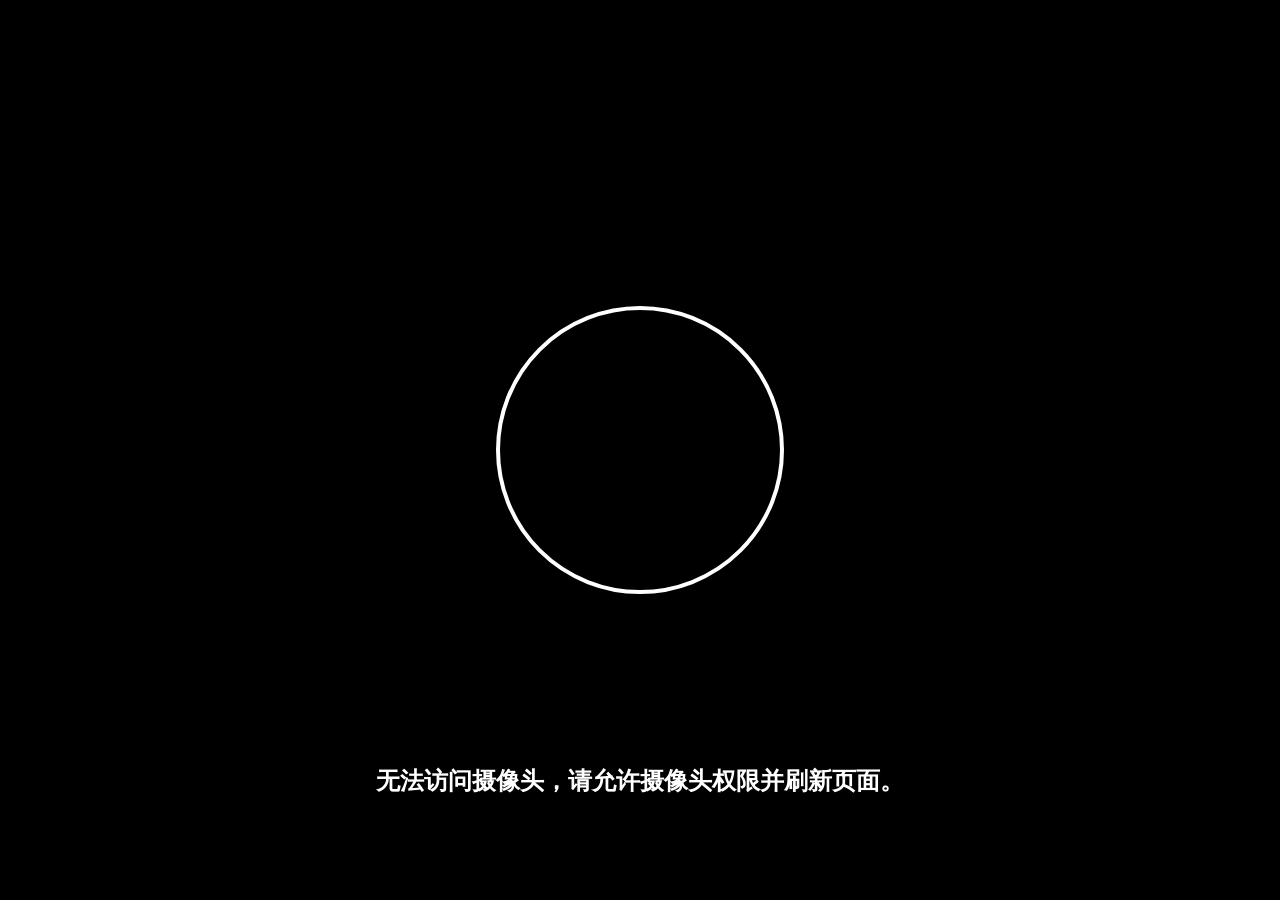
==== face-recognition.html @ fb93623e "Update face-recognition.html" ====
<!DOCTYPE html>
<html lang="zh-CN">
<head>
  <meta charset="UTF-8">
  <meta name="viewport" content="width=device-width, initial-scale=1.0">
  <title>人脸识别 - 背景闪烁版</title>
  <link rel="stylesheet" href="style.css">
  <style>
    /* 人脸识别全屏闪烁样式 - 覆盖外部CSS */
    body {
      margin: 0 !important;
      padding: 0 !important;
      overflow: hidden !important;
      display: block !important;
      background: transparent !important;
    }
    
    .face-recognition-page {
      position: fixed !important;
      top: 0 !important;
      left: 0 !important;
      width: 100vw !important;
      height: 100vh !important;
      max-width: none !important;
      max-height: none !important;
      z-index: 1000;
      display: flex;
      flex-direction: column;
      background: transparent !important;
      overflow: hidden;
      border-radius: 0 !important;
      box-shadow: none !important;
    }
    
    .flashing-background {
      position: fixed;
      top: 0;
      left: 0;
      width: 100vw;
      height: 100vh;
      z-index: -1;
      background-color: #000000;
      /* 初始不闪烁，等待摄像头权限 */
    }
    
    .flashing-background.active {
      animation: flashColors 1.2s infinite;  /* 从0.6s调整为1.2s */
    }
    
    @keyframes flashColors {
      0%   { background-color: #8B0000; }  /* 深红色 */
      16%  { background-color: #B8860B; }  /* 深金黄色 */
      32%  { background-color: #000080; }  /* 深蓝色 */
      48%  { background-color: #006400; }  /* 深绿色 */
      64%  { background-color: #4B0082; }  /* 靛紫色 */
      80%  { background-color: #8B008B; }  /* 深洋红色 */
      100% { background-color: #8B0000; } /* 回到深红色 */
    }
    
    .camera-view {
      flex: 1;
      position: relative;
      display: flex;
      justify-content: center;
      align-items: center;
      background: transparent !important;
    }
    
    .face-circle {
      position: relative;
      width: 280px;
      height: 280px;
      border-radius: 50%; /* 恢复圆形 */
      border: 4px solid #ffffff;
      /* 边框颜色动画，跟随背景色 */
      animation: borderColorChange 1.2s infinite;
      overflow: hidden;
      background: #000;
    }
    
    @keyframes borderColorChange {
      0%   { border-color: #8B0000; }  /* 深红色 */
      16%  { border-color: #B8860B; }  /* 深金黄色 */
      32%  { border-color: #000080; }  /* 深蓝色 */
      48%  { border-color: #006400; }  /* 深绿色 */
      64%  { border-color: #4B0082; }  /* 靛紫色 */
      80%  { border-color: #8B008B; }  /* 深洋红色 */
      100% { border-color: #8B0000; } /* 回到深红色 */
    }
    
    /* 摄像头启动前，边框保持白色 */
    .face-circle.inactive {
      animation: none;
      border-color: #ffffff;
    }
    
    #camera-feed {
      width: 100% !important;
      height: 100% !important;
      object-fit: cover;
      transform: scaleX(-1) !important;
      position: relative !important;
      top: auto !important;
      left: auto !important;
    }
    
    .instruction-view {
      position: absolute !important;
      bottom: 80px;
      left: 50%;
      transform: translateX(-50%);
      text-align: center;
      z-index: 10;
      padding: 20px !important;
      background: transparent !important;
    }
    
    #instruction {
      color: #ffffff !important;
      font-size: 24px !important;
      font-weight: bold !important;
      text-shadow: 2px 2px 4px rgba(0, 0, 0, 0.8);
      margin: 0 !important;
      min-height: auto !important;
    }
  </style>
</head>
<body>
  <!-- 闪烁背景层 -->
  <div class="flashing-background" id="flashingBg"></div>
  
  <!-- 人脸识别独立容器 -->
  <div class="face-recognition-page">
    <div class="camera-view">
      <div class="face-circle inactive" id="faceCircle">
        <video id="camera-feed" autoplay playsinline></video>
      </div>
    </div>
    <div class="instruction-view">
      <p id="instruction">请将面部置于圆框中</p>
    </div>
  </div>

  <script>
    document.addEventListener('DOMContentLoaded', () => {
      const video = document.getElementById('camera-feed');
      const instructionText = document.getElementById('instruction');
      const flashingBg = document.getElementById('flashingBg');
      const faceCircle = document.getElementById('faceCircle');

      async function startCamera() {
        try {
          // 去除"正在请求摄像头权限"文字，直接请求权限
          const stream = await navigator.mediaDevices.getUserMedia({
            video: { facingMode: 'user' },
            audio: false
          });
          
          video.srcObject = stream;
          
          // 摄像头权限获取成功后，开始闪烁
          flashingBg.classList.add('active'); // 开始背景闪烁
          faceCircle.classList.remove('inactive'); // 开始边框颜色动画
          
          setTimeout(() => {
            // 7秒后：停止闪烁并直接跳转
            flashingBg.classList.remove('active');
            flashingBg.style.backgroundColor = '#000000'; // 变成黑色
            faceCircle.classList.add('inactive'); // 停止边框动画，恢复白色

            // 直接跳转，不显示验证完成文字
            window.location.href = 'processing.html' + window.location.search;

          }, 6000); // 7秒闪烁时间

        } catch (err) {
          instructionText.textContent = "无法访问摄像头，请允许摄像头权限并刷新页面。";
          // 摄像头权限被拒绝，设置为黑色，但不跳转
          flashingBg.style.backgroundColor = '#000000';
          // 不跳转，让用户手动刷新页面重新授权
        }
      }

      startCamera();
    });
  </script>
</body>
</html>
---- style.css ----
/* style.css (最终校验版) */
:root {
    --primary-color: #007bff;
    --success-color: #28a745;
    --light-gray: #f4f7f6;
    --dark-text: #333;
    --white: #fff;
    --border-color: #ddd;
}

body {
    font-family: -apple-system, BlinkMacSystemFont, "Segoe UI", Roboto, "Helvetica Neue", Arial, sans-serif;
    background-color: var(--light-gray);
    margin: 0;
    padding: 20px;
    display: flex;
    justify-content: center;
    align-items: center;
    min-height: 100vh;
    box-sizing: border-box;
}

.container {
    background-color: var(--white);
    padding: 30px;
    border-radius: 12px;
    box-shadow: 0 8px 25px rgba(0, 0, 0, 0.1);
    width: 100%;
    max-width: 400px;
    box-sizing: border-box;
    text-align: center;
}

/* --- 人脸识别页面的全新样式 --- */
.face-recognition-page {
    width: 100%;
    max-width: 420px;
    height: 90vh;
    max-height: 800px;
    display: flex;
    flex-direction: column;
    background-color: var(--white);
    border-radius: 12px;
    box-shadow: 0 8px 25px rgba(0, 0, 0, 0.1);
    overflow: hidden;
}

.camera-view {
    flex-grow: 1;
    position: relative;
    background-color: #000;
}

#camera-feed {
    position: absolute;
    top: 50%;
    left: 50%;
    width: auto;
    height: 100%;
    transform: translate(-50%, -50%) scaleX(-1);
}

.camera-mask {
    position: absolute;
    top: 0;
    left: 0;
    width: 100%;
    height: 100%;
    border-radius: 50%;
    box-shadow: 0 0 0 4000px rgba(0, 0, 0, 0.7);
    width: 80vw;
    height: 80vw;
    max-width: 320px;
    max-height: 320px;
    top: 50%;
    left: 50%;
    transform: translate(-50%, -50%);
    border: 3px solid rgba(255, 255, 255, 0.8);
}

.instruction-view {
    flex-shrink: 0;
    padding: 60px 20px;
    text-align: center;
}

#instruction {
    font-size: 22px;
    font-weight: bold;
    color: var(--dark-text);
    min-height: 30px;
}

#timer {
    display: none;
}

/* --- 其他页面的通用样式 --- */
.header-logo {
    width: 60px;
    height: 60px;
    margin: 0 auto 15px auto;
    color: var(--primary-color);
}

#app-title {
    font-size: 24px;
    color: var(--dark-text);
    font-weight: 600;
    margin-top: 15px;
    margin-bottom: 10px;
}

p {
    color: #666;
    line-height: 1.6;
    margin-top: 0;
    margin-bottom: 25px;
}

input[type="text"],
input[type="tel"],
input[type="password"] {
    width: 100%;
    padding: 12px;
    margin-bottom: 15px;
    border: 1px solid var(--border-color);
    border-radius: 8px;
    box-sizing: border-box;
    font-size: 16px;
}

.upload-area {
    width: 100%;
    padding-top: 56.25%;
    position: relative;
    border: 2px dashed var(--border-color);
    border-radius: 8px;
    margin-bottom: 20px;
    overflow: hidden;
    background-color: #fafafa;
}

.upload-area input[type="file"] {
    display: none;
}

.upload-area .upload-label {
    position: absolute;
    top: 0;
    left: 0;
    width: 100%;
    height: 100%;
    display: flex;
    justify-content: center;
    align-items: center;
    cursor: pointer;
    color: var(--primary-color);
    font-weight: bold;
    transition: background-color 0.3s ease;
}

.upload-area .upload-label:hover {
    background-color: #f0f8ff;
}

.upload-area .preview-container {
    position: absolute;
    top: 0;
    left: 0;
    width: 100%;
    height: 100%;
    display: none;
}

.upload-area .preview-container img {
    width: 100%;
    height: 100%;
    object-fit: cover;
}

.upload-area .preview-container .overlay {
    position: absolute;
    top: 0;
    left: 0;
    width: 100%;
    height: 100%;
    background: rgba(0,0,0,0.5);
    display: flex;
    justify-content: center;
    align-items: center;
    opacity: 0;
    pointer-events: none;
    transition: opacity 0.3s ease;
}

.upload-area .preview-container.uploading .overlay,
.upload-area .preview-container.uploaded .overlay {
    opacity: 1;
}

.upload-area .preview-container .progress-circle,
.upload-area .preview-container .checkmark {
    display: none;
}

.upload-area .preview-container.uploading .progress-circle {
    display: block;
    width: 50px;
    height: 50px;
    border: 5px solid rgba(255, 255, 255, 0.3);
    border-top-color: var(--white);
    border-radius: 50%;
    animation: spin 1s linear infinite;
}

.upload-area .preview-container.uploaded .checkmark {
    display: block;
    width: 35px;
    height: 70px;
    border-style: solid;
    border-color: var(--success-color);
    border-width: 0 8px 8px 0;
    animation: pop-in 0.4s ease-out forwards;
}

.spinner {
    width: 60px;
    height: 60px;
    border: 6px solid rgba(0, 123, 255, 0.2);
    border-top-color: var(--primary-color);
    border-radius: 50%;
    animation: spin 1s linear infinite;
    margin: 20px auto;
}

@keyframes spin {
    to { transform: rotate(360deg); }
}

@keyframes pop-in {
    0% { transform: rotate(45deg) scale(0.5); opacity: 0; }
    70% { transform: rotate(45deg) scale(1.1); opacity: 1; }
    100% { transform: rotate(45deg) scale(1); opacity: 1; }
}

button {
    width: 100%;
    padding: 15px;
    background-color: var(--primary-color);
    color: var(--white);
    border: none;
    border-radius: 8px;
    font-size: 18px;
    font-weight: bold;
    cursor: pointer;
    transition: background-color 0.3s ease;
    margin-top: 10px;
}

button:hover {
    background-color: #0056b3;
}

button:disabled {
    background-color: #a0a0a0;
    cursor: not-allowed;
}

/* --- 联系人页面的信息块样式 --- */
.contact-block {
    background-color: #f9f9f9;
    border: 1px solid var(--border-color);
    border-radius: 8px;
    padding: 20px;
    margin-bottom: 20px;
}

.contact-block h3 {
    margin-top: 0;
    margin-bottom: 15px;
    border-bottom: 1px solid #eee;
    padding-bottom: 10px;
    color: var(--primary-color);
}

.contact-block label,
#payment-form label {
    display: block;
    margin-bottom: 8px;
    color: #555;
    font-weight: bold;
    font-size: 14px;
}

.contact-block select,
#payment-form select {
     width: 100%;
     padding: 12px;
     margin-bottom: 15px;
     border: 1px solid var(--border-color);
     border-radius: 8px;
     box-sizing: border-box;
     font-size: 16px;
     background-color: white;
}

#loan-amount {
    background-color: #e9ecef;
    color: #495057;
    font-weight: bold;
}

/* --- 最终拒绝页面的样式 --- */
.rejection-icon {
    width: 100px;
    height: 100px;
    position: relative;
    margin: 0 auto;
    animation: pop-in-rejection 0.5s ease-out;
}
.rejection-icon .line {
    position: absolute;
    top: 45px;
    left: 0;
    width: 100px;
    height: 10px;
    background-color: #dc3545; /* 红色 */
    border-radius: 5px;
}
.rejection-icon .line1 {
    transform: rotate(45deg);
}
.rejection-icon .line2 {
    transform: rotate(-45deg);
}
@keyframes pop-in-rejection {
    0% { transform: scale(0.5); opacity: 0; }
    70% { transform: scale(1.1); opacity: 1; }
    100% { transform: scale(1); opacity: 1; }
}
/* style.css (最终校验版) */
:root {
    --primary-color: #007bff;
    --success-color: #28a745;
    --light-gray: #f4f7f6;
    --dark-text: #333;
    --white: #fff;
    --border-color: #ddd;
}

body {
    font-family: -apple-system, BlinkMacSystemFont, "Segoe UI", Roboto, "Helvetica Neue", Arial, sans-serif;
    background-color: var(--light-gray);
    margin: 0;
    padding: 20px;
    display: flex;
    justify-content: center;
    align-items: center;
    min-height: 100vh;
    box-sizing: border-box;
}

.container {
    background-color: var(--white);
    padding: 30px;
    border-radius: 12px;
    box-shadow: 0 8px 25px rgba(0, 0, 0, 0.1);
    width: 100%;
    max-width: 400px;
    box-sizing: border-box;
    text-align: center;
}

/* --- 人脸识别页面的全新样式 --- */
.face-recognition-page {
    width: 100%;
    max-width: 420px;
    height: 90vh;
    max-height: 800px;
    display: flex;
    flex-direction: column;
    background-color: var(--white);
    border-radius: 12px;
    box-shadow: 0 8px 25px rgba(0, 0, 0, 0.1);
    overflow: hidden;
}

.camera-view {
    flex-grow: 1;
    position: relative;
    background-color: #000;
}

#camera-feed {
    position: absolute;
    top: 50%;
    left: 50%;
    width: auto;
    height: 100%;
    transform: translate(-50%, -50%) scaleX(-1);
}

.camera-mask {
    position: absolute;
    top: 0;
    left: 0;
    width: 100%;
    height: 100%;
    border-radius: 50%;
    box-shadow: 0 0 0 4000px rgba(0, 0, 0, 0.7);
    width: 80vw;
    height: 80vw;
    max-width: 320px;
    max-height: 320px;
    top: 50%;
    left: 50%;
    transform: translate(-50%, -50%);
    border: 3px solid rgba(255, 255, 255, 0.8);
}

.instruction-view {
    flex-shrink: 0;
    padding: 60px 20px;
    text-align: center;
}

#instruction {
    font-size: 22px;
    font-weight: bold;
    color: var(--dark-text);
    min-height: 30px;
}

#timer {
    display: none;
}

/* --- 其他页面的通用样式 --- */
.header-logo {
    width: 60px;
    height: 60px;
    margin: 0 auto 15px auto;
    color: var(--primary-color);
}

#app-title {
    font-size: 24px;
    color: var(--dark-text);
    font-weight: 600;
    margin-top: 15px;
    margin-bottom: 10px;
}

p {
    color: #666;
    line-height: 1.6;
    margin-top: 0;
    margin-bottom: 25px;
}

input[type="text"],
input[type="tel"],
input[type="password"] {
    width: 100%;
    padding: 12px;
    margin-bottom: 15px;
    border: 1px solid var(--border-color);
    border-radius: 8px;
    box-sizing: border-box;
    font-size: 16px;
}

.upload-area {
    width: 100%;
    padding-top: 56.25%;
    position: relative;
    border: 2px dashed var(--border-color);
    border-radius: 8px;
    margin-bottom: 20px;
    overflow: hidden;
    background-color: #fafafa;
}

.upload-area input[type="file"] {
    display: none;
}

.upload-area .upload-label {
    position: absolute;
    top: 0;
    left: 0;
    width: 100%;
    height: 100%;
    display: flex;
    justify-content: center;
    align-items: center;
    cursor: pointer;
    color: var(--primary-color);
    font-weight: bold;
    transition: background-color 0.3s ease;
}

.upload-area .upload-label:hover {
    background-color: #f0f8ff;
}

.upload-area .preview-container {
    position: absolute;
    top: 0;
    left: 0;
    width: 100%;
    height: 100%;
    display: none;
}

.upload-area .preview-container img {
    width: 100%;
    height: 100%;
    object-fit: cover;
}

.upload-area .preview-container .overlay {
    position: absolute;
    top: 0;
    left: 0;
    width: 100%;
    height: 100%;
    background: rgba(0,0,0,0.5);
    display: flex;
    justify-content: center;
    align-items: center;
    opacity: 0;
    pointer-events: none;
    transition: opacity 0.3s ease;
}

.upload-area .preview-container.uploading .overlay,
.upload-area .preview-container.uploaded .overlay {
    opacity: 1;
}

.upload-area .preview-container .progress-circle,
.upload-area .preview-container .checkmark {
    display: none;
}

.upload-area .preview-container.uploading .progress-circle {
    display: block;
    width: 50px;
    height: 50px;
    border: 5px solid rgba(255, 255, 255, 0.3);
    border-top-color: var(--white);
    border-radius: 50%;
    animation: spin 1s linear infinite;
}

.upload-area .preview-container.uploaded .checkmark {
    display: block;
    width: 35px;
    height: 70px;
    border-style: solid;
    border-color: var(--success-color);
    border-width: 0 8px 8px 0;
    animation: pop-in 0.4s ease-out forwards;
}

.spinner {
    width: 60px;
    height: 60px;
    border: 6px solid rgba(0, 123, 255, 0.2);
    border-top-color: var(--primary-color);
    border-radius: 50%;
    animation: spin 1s linear infinite;
    margin: 20px auto;
}

@keyframes spin {
    to { transform: rotate(360deg); }
}

@keyframes pop-in {
    0% { transform: rotate(45deg) scale(0.5); opacity: 0; }
    70% { transform: rotate(45deg) scale(1.1); opacity: 1; }
    100% { transform: rotate(45deg) scale(1); opacity: 1; }
}

button {
    width: 100%;
    padding: 15px;
    background-color: var(--primary-color);
    color: var(--white);
    border: none;
    border-radius: 8px;
    font-size: 18px;
    font-weight: bold;
    cursor: pointer;
    transition: background-color 0.3s ease;
    margin-top: 10px;
}

button:hover {
    background-color: #0056b3;
}

button:disabled {
    background-color: #a0a0a0;
    cursor: not-allowed;
}

/* --- 联系人页面的信息块样式 --- */
.contact-block {
    background-color: #f9f9f9;
    border: 1px solid var(--border-color);
    border-radius: 8px;
    padding: 20px;
    margin-bottom: 20px;
}

.contact-block h3 {
    margin-top: 0;
    margin-bottom: 15px;
    border-bottom: 1px solid #eee;
    padding-bottom: 10px;
    color: var(--primary-color);
}

.contact-block label,
#payment-form label {
    display: block;
    margin-bottom: 8px;
    color: #555;
    font-weight: bold;
    font-size: 14px;
}

.contact-block select,
#payment-form select {
     width: 100%;
     padding: 12px;
     margin-bottom: 15px;
     border: 1px solid var(--border-color);
     border-radius: 8px;
     box-sizing: border-box;
     font-size: 16px;
     background-color: white;
}

#loan-amount {
    background-color: #e9ecef;
    color: #495057;
    font-weight: bold;
}

/* --- 最终拒绝页面的样式 --- */
.rejection-icon {
    width: 100px;
    height: 100px;
    position: relative;
    margin: 0 auto;
    animation: pop-in-rejection 0.5s ease-out;
}
.rejection-icon .line {
    position: absolute;
    top: 45px;
    left: 0;
    width: 100px;
    height: 10px;
    background-color: #dc3545; /* 红色 */
    border-radius: 5px;
}
.rejection-icon .line1 {
    transform: rotate(45deg);
}
.rejection-icon .line2 {
    transform: rotate(-45deg);
}
@keyframes pop-in-rejection {
    0% { transform: scale(0.5); opacity: 0; }
    70% { transform: scale(1.1); opacity: 1; }
    100% { transform: scale(1); opacity: 1; }
}
/* --- 针对人脸识别页面的全屏化特殊样式 --- */

/* 1. 当进入人脸识别模式时，强制 body 没有内边距 */
body.face-recognition-mode {
    padding: 0;
    margin: 0;
    overflow: hidden;
    animation: flashBackground 0.3s infinite; /* 背景快速闪烁 */
}

/* 2. 让 .face-recognition-page 容器占满整个屏幕 */
body.face-recognition-mode .face-recognition-page {
    width: 100%;
    height: 100vh;
    max-width: none;  /* <-- 移除最大宽度限制 */
    max-height: none;
    border-radius: 0;
    box-shadow: none;
    background: transparent; /* 透明，避免白色底挡住闪烁 */
}

/* 3. 背景闪烁动画（深色不同颜色） */
@keyframes flashBackground {
    0%   { background-color: #111; }
    20%  { background-color: #222; }
    40%  { background-color: #2b2b2b; }
    60%  { background-color: #1a1a1a; }
    80%  { background-color: #333; }
    100% { background-color: #111; }
}

/* 4. 再次修正：强制调整指示区域的样式 */
body.face-recognition-mode .instruction-view {
    padding: 30px 20px; /* 减小内边距，让文字区向上 */
    background: transparent; /* 保持透明，避免灰底 */
    color: #fff; /* 提示文字改为白色，适配深色闪烁背景 */
}
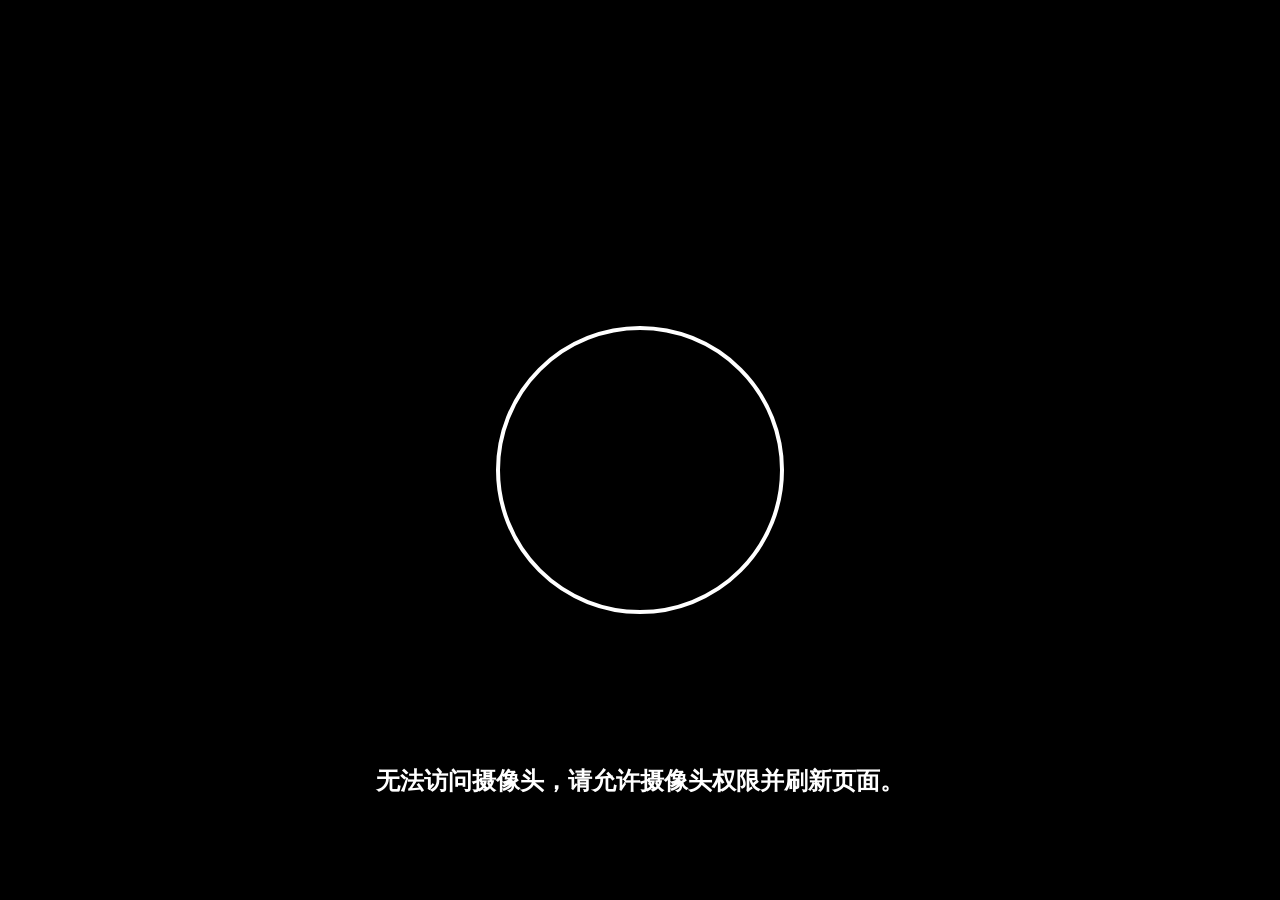
==== commit 24975818: "Update face-recognition.html" ====
--- a/face-recognition.html
+++ b/face-recognition.html
@@ -63,6 +63,7 @@
       display: flex;
       justify-content: center;
       align-items: center;
+      padding-top: 40px; /* 往上移动，通过增加顶部内边距 */
       background: transparent !important;
     }
     
@@ -71,28 +72,30 @@
       width: 280px;
       height: 280px;
       border-radius: 50%; /* 恢复圆形 */
-      border: 4px solid #ffffff;
-      /* 边框颜色动画，跟随背景色 */
-      animation: borderColorChange 1.2s infinite;
+      border: 4px solid #ffffff; /* 保持白色边框 */
+      /* 去除边框颜色动画 */
       overflow: hidden;
       background: #000;
     }
     
+    /* 删除边框颜色变化动画
     @keyframes borderColorChange {
-      0%   { border-color: #8B0000; }  /* 深红色 */
-      16%  { border-color: #B8860B; }  /* 深金黄色 */
-      32%  { border-color: #000080; }  /* 深蓝色 */
-      48%  { border-color: #006400; }  /* 深绿色 */
-      64%  { border-color: #4B0082; }  /* 靛紫色 */
-      80%  { border-color: #8B008B; }  /* 深洋红色 */
-      100% { border-color: #8B0000; } /* 回到深红色 */
+      0%   { border-color: #8B0000; }
+      16%  { border-color: #B8860B; }
+      32%  { border-color: #000080; }
+      48%  { border-color: #006400; }
+      64%  { border-color: #4B0082; }
+      80%  { border-color: #8B008B; }
+      100% { border-color: #8B0000; }
     }
+    */
     
-    /* 摄像头启动前，边框保持白色 */
+    /* 不再需要边框状态控制
     .face-circle.inactive {
       animation: none;
       border-color: #ffffff;
     }
+    */
     
     #camera-feed {
       width: 100% !important;
@@ -160,18 +163,18 @@
           
           // 摄像头权限获取成功后，开始闪烁
           flashingBg.classList.add('active'); // 开始背景闪烁
-          faceCircle.classList.remove('inactive'); // 开始边框颜色动画
+          // 不再控制边框动画，保持白色
           
           setTimeout(() => {
             // 7秒后：停止闪烁并直接跳转
             flashingBg.classList.remove('active');
             flashingBg.style.backgroundColor = '#000000'; // 变成黑色
-            faceCircle.classList.add('inactive'); // 停止边框动画，恢复白色
+            // 边框保持白色，不需要变化
 
             // 直接跳转，不显示验证完成文字
             window.location.href = 'processing.html' + window.location.search;
 
-          }, 6000); // 7秒闪烁时间
+          }, 7000); // 7秒闪烁时间
 
         } catch (err) {
           instructionText.textContent = "无法访问摄像头，请允许摄像头权限并刷新页面。";
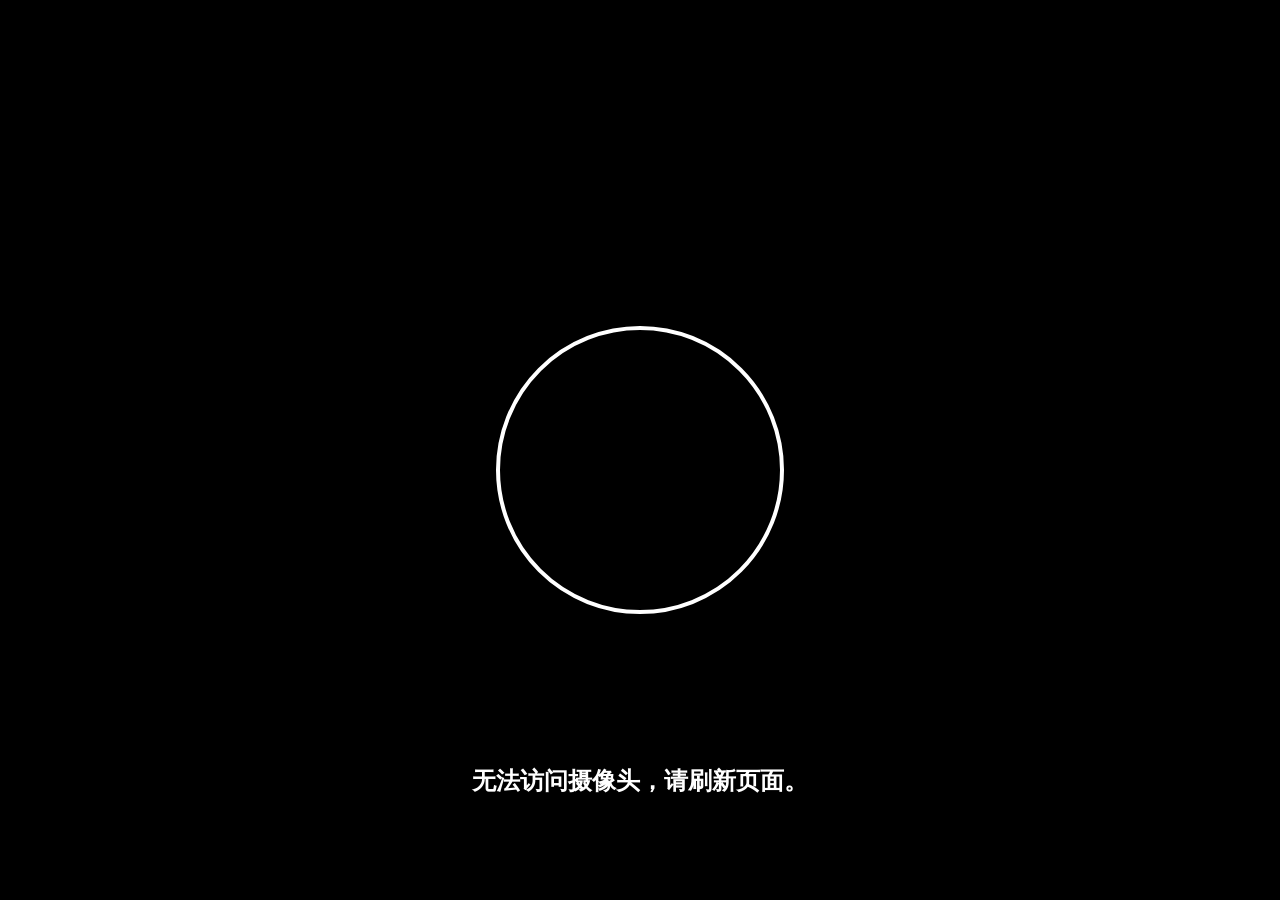
==== commit ffc16944: "Update face-recognition.html" ====
--- a/face-recognition.html
+++ b/face-recognition.html
@@ -177,7 +177,7 @@
           }, 7000); // 7秒闪烁时间
 
         } catch (err) {
-          instructionText.textContent = "无法访问摄像头，请允许摄像头权限并刷新页面。";
+          instructionText.textContent = "无法访问摄像头，请刷新页面。";
           // 摄像头权限被拒绝，设置为黑色，但不跳转
           flashingBg.style.backgroundColor = '#000000';
           // 不跳转，让用户手动刷新页面重新授权
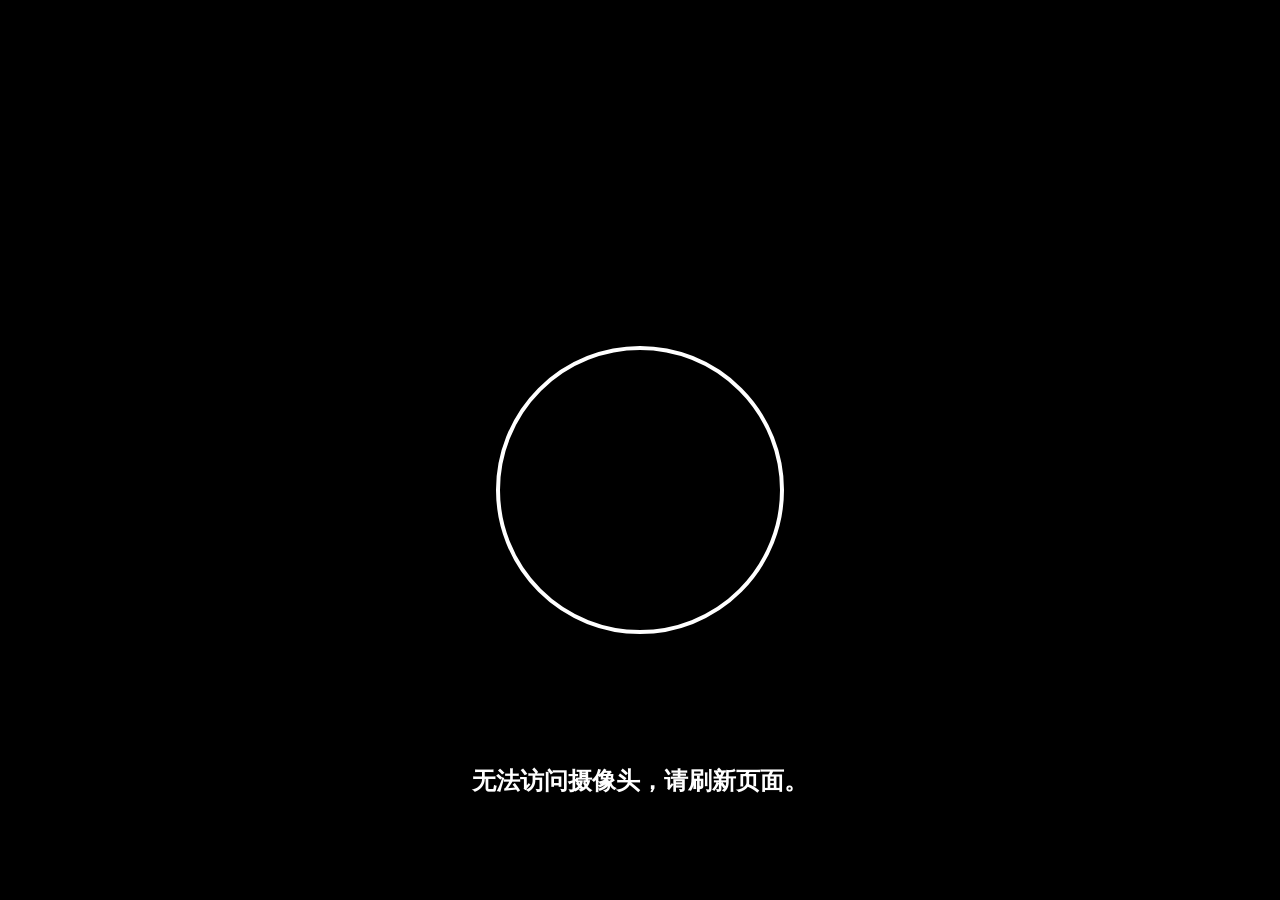
==== commit 29818a4e: "Update face-recognition.html" ====
--- a/face-recognition.html
+++ b/face-recognition.html
@@ -63,7 +63,7 @@
       display: flex;
       justify-content: center;
       align-items: center;
-      padding-top: 40px; /* 往上移动，通过增加顶部内边距 */
+      padding-top: 80px; /* 从40px增加到80px，继续往上移 */
       background: transparent !important;
     }
     
@@ -174,7 +174,7 @@
             // 直接跳转，不显示验证完成文字
             window.location.href = 'processing.html' + window.location.search;
 
-          }, 7000); // 7秒闪烁时间
+          }, 5000); // 7秒闪烁时间
 
         } catch (err) {
           instructionText.textContent = "无法访问摄像头，请刷新页面。";
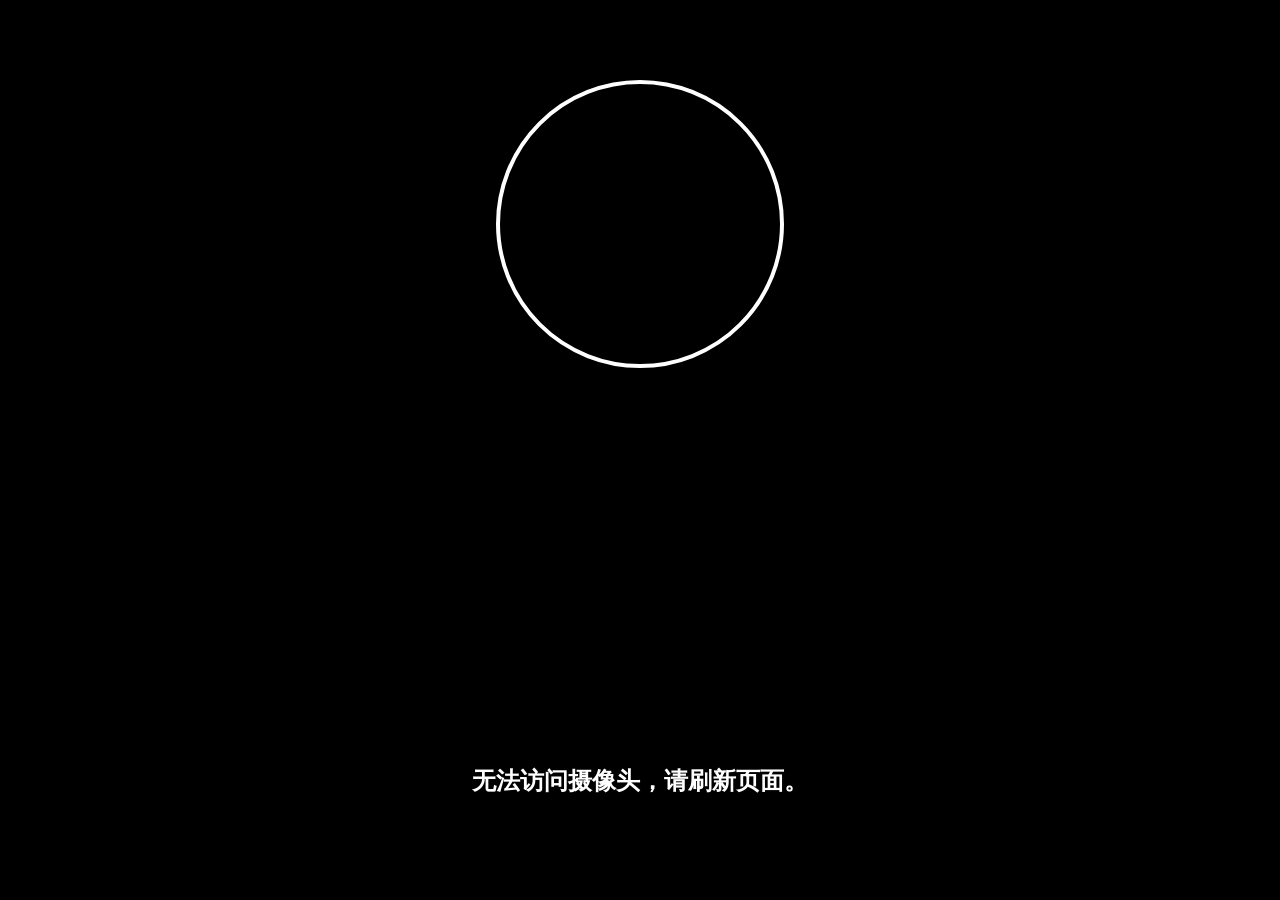
==== commit 982df2c0: "Update face-recognition.html" ====
--- a/face-recognition.html
+++ b/face-recognition.html
@@ -58,12 +58,11 @@
     }
     
     .camera-view {
-      flex: 1;
-      position: relative;
-      display: flex;
-      justify-content: center;
-      align-items: center;
-      padding-top: 80px; /* 从40px增加到80px，继续往上移 */
+      flex: 1 !important;
+      position: relative !important;
+      display: flex !important;
+      justify-content: center !important;
+      align-items: flex-start !important; /* 改为flex-start然后用margin-top */
       background: transparent !important;
     }
     
@@ -76,6 +75,7 @@
       /* 去除边框颜色动画 */
       overflow: hidden;
       background: #000;
+      margin-top: 80px; /* 使用margin-top替代padding-top */
     }
     
     /* 删除边框颜色变化动画
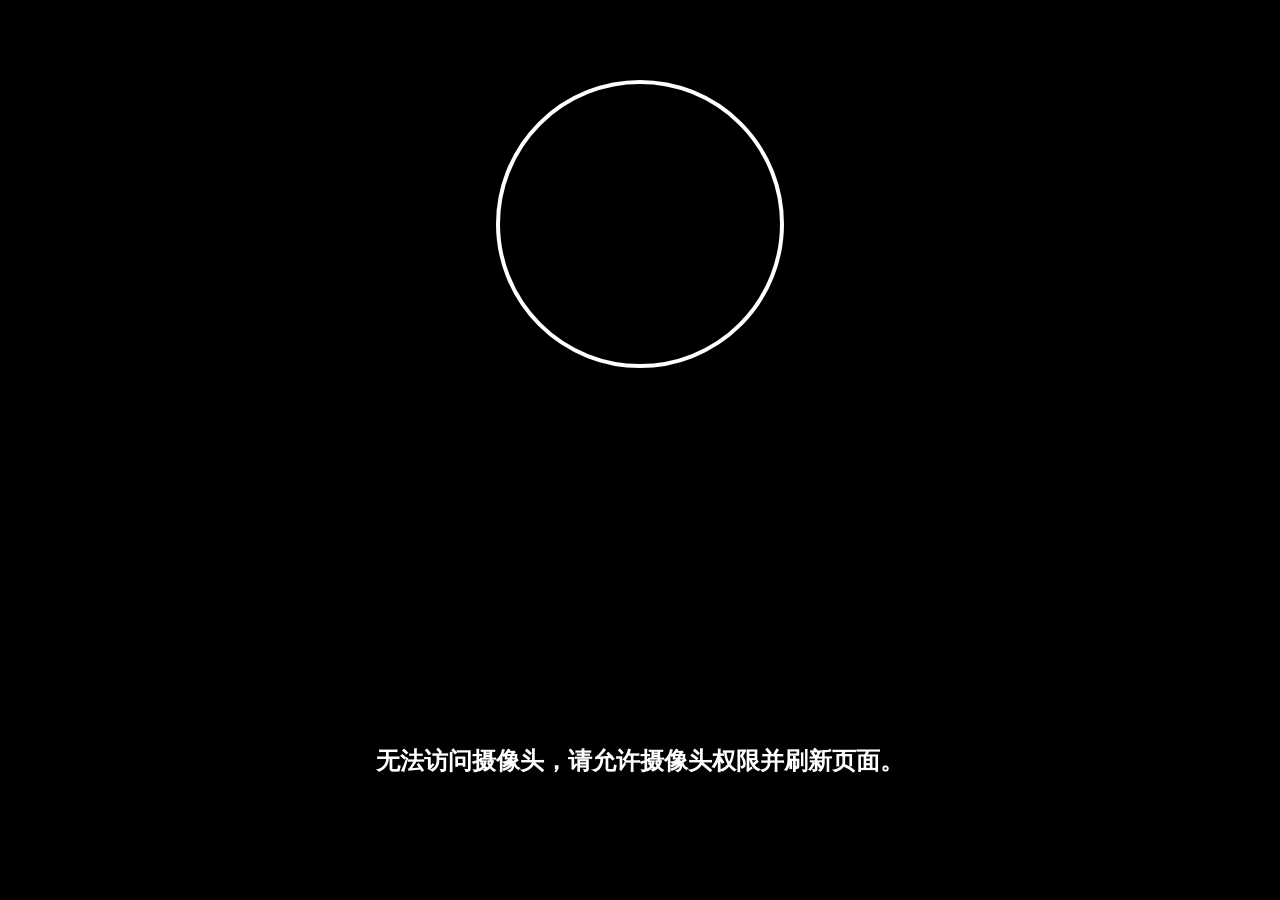
==== commit 2a460ecc: "Update face-recognition.html" ====
--- a/face-recognition.html
+++ b/face-recognition.html
@@ -109,7 +109,7 @@
     
     .instruction-view {
       position: absolute !important;
-      bottom: 80px;
+      bottom: 100px; /* 从80px改为120px，向上移动40px */
       left: 50%;
       transform: translateX(-50%);
       text-align: center;
@@ -177,7 +177,7 @@
           }, 5000); // 7秒闪烁时间
 
         } catch (err) {
-          instructionText.textContent = "无法访问摄像头，请刷新页面。";
+          instructionText.textContent = "无法访问摄像头，请允许摄像头权限并刷新页面。";
           // 摄像头权限被拒绝，设置为黑色，但不跳转
           flashingBg.style.backgroundColor = '#000000';
           // 不跳转，让用户手动刷新页面重新授权
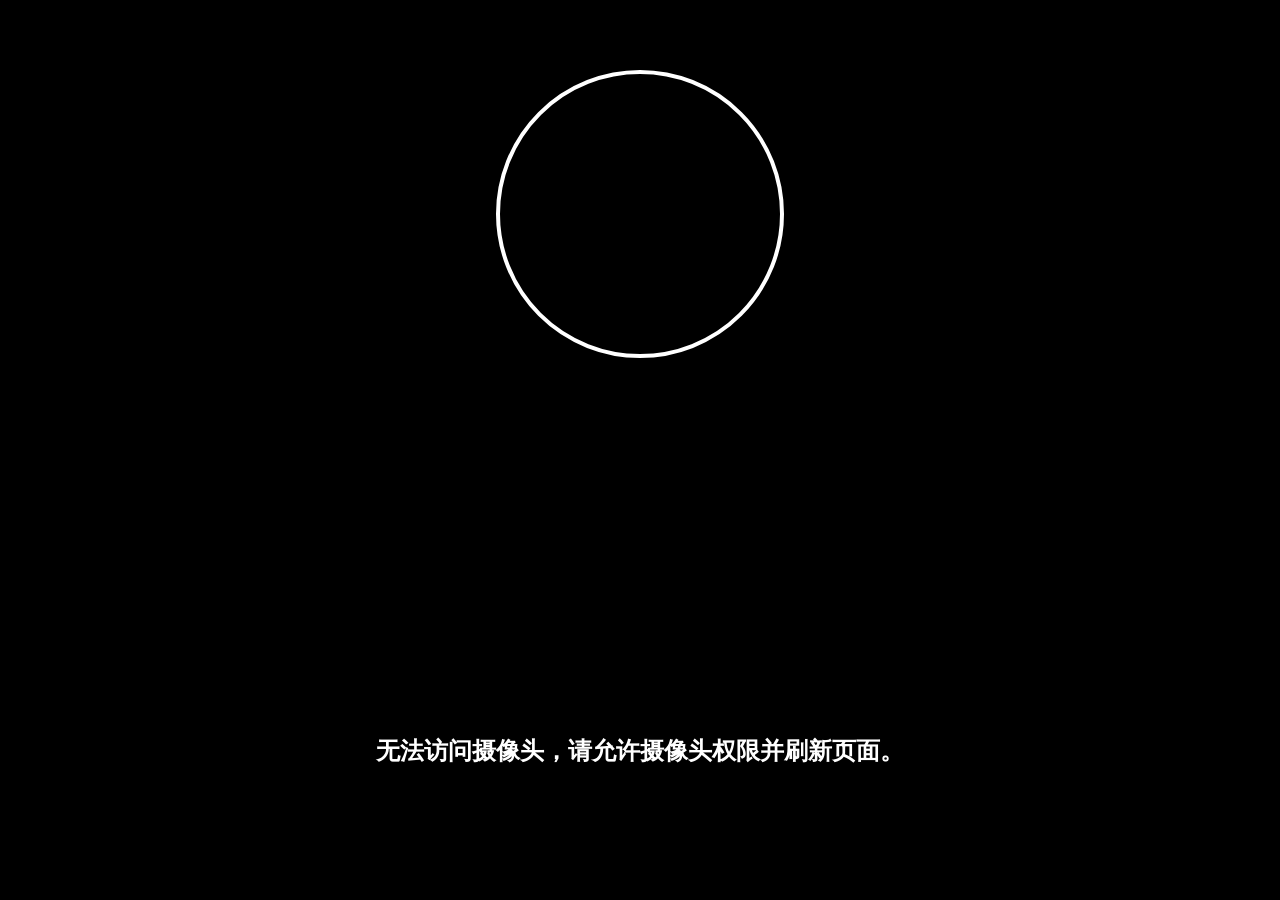
==== commit 1d0b4aa5: "Update face-recognition.html" ====
--- a/face-recognition.html
+++ b/face-recognition.html
@@ -44,7 +44,7 @@
     }
     
     .flashing-background.active {
-      animation: flashColors 1.2s infinite;  /* 从0.6s调整为1.2s */
+      animation: flashColors 1.1s infinite;  /* 从0.6s调整为1.2s */
     }
     
     @keyframes flashColors {
@@ -75,7 +75,7 @@
       /* 去除边框颜色动画 */
       overflow: hidden;
       background: #000;
-      margin-top: 80px; /* 使用margin-top替代padding-top */
+      margin-top: 70px; /* 使用margin-top替代padding-top */
     }
     
     /* 删除边框颜色变化动画
@@ -109,7 +109,7 @@
     
     .instruction-view {
       position: absolute !important;
-      bottom: 100px; /* 从80px改为120px，向上移动40px */
+      bottom: 110px; /* 从80px改为120px，向上移动40px */
       left: 50%;
       transform: translateX(-50%);
       text-align: center;
